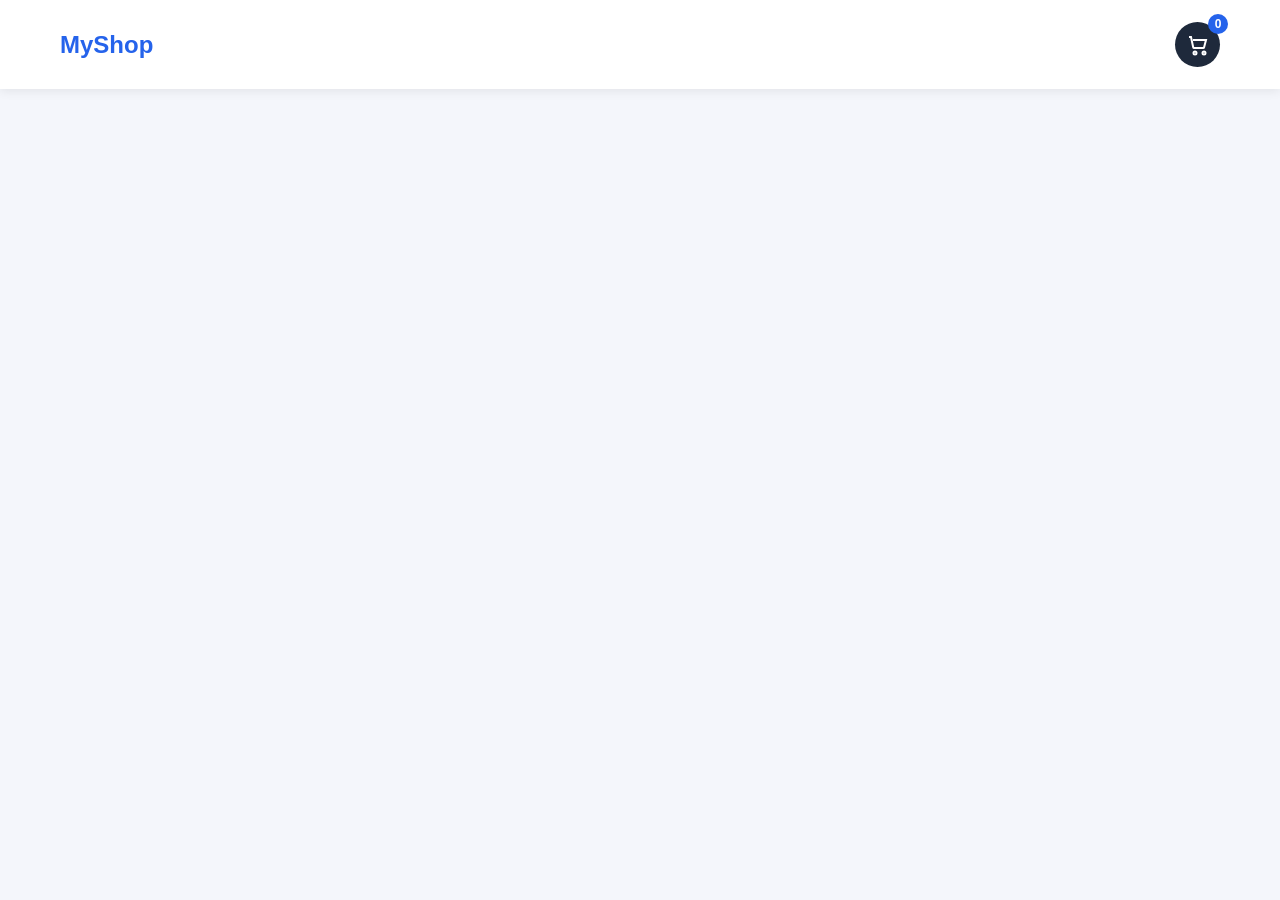
==== index.html @ be61092d "first commit" ====
<!DOCTYPE html>
<html lang="en">
<head>
  <meta charset="UTF-8">
  <meta name="viewport" content="width=device-width, initial-scale=1.0">
  <title>MyShop</title>
  <link rel="stylesheet" href="style.css">
</head>
<body>
    <header>
        <div class="container">
            <div class="navbar">
                <div class="logo">MyShop</div>
                <div class="sebetIcon" onclick="sebetAc()">
                    <svg viewBox="0 0 24 24" width="24" height="24" fill="none" stroke="currentColor" stroke-width="2">
                        <circle cx="9" cy="20" r="1.5"></circle>
                        <circle cx="18" cy="20" r="1.5"></circle>
                        <path d="M3 4h2l2.2 10.2a1 1 0 0 0 1 .8h8.9a1 1 0 0 0 1-.8L20 7H7"></path>
                    </svg>
                    <span id="sebetSayi">0</span>
                </div>
            </div>
        </div>
    </header>
    <div id="qaraFon" onclick="sebetAc()"></div>
    <!-- Sebet -->
    <div id="sebet">
        <div class="sebetTop">
            <h2>Sebet</h2>
            <button onclick="sebetAc()">×</button>
        </div>
        <div id="sebetList"></div>
        <div class="sebetAlt">Umumi: $<span id="yekun">0.00</span></div>
    </div>
    <div class="container">
        <div id="cards"></div>
    </div>

    <script src="app.js"></script>
</body>
</html>
---- style.css ----
* {
    margin: 0;
    padding: 0;
    box-sizing: border-box;
}
body {
    background: #f4f6fb;
    color: #333;
    font-family: Arial, sans-serif;
}
.container {
    max-width: 1200px;
    margin: auto;
    padding: 0 20px;
}
header {
    background: #fff;
    box-shadow: 0 2px 10px rgba(0,0,0,.08);
    position: sticky;
    top: 0;
    z-index: 100;
    margin-bottom: 30px;
}
.navbar {
    display: flex;
    justify-content: space-between;
    align-items: center;
    padding: 22px 0;
}
.logo {
    font-size: 24px;
    font-weight: 700;
    color: #2563eb;
}
.sebetIcon {
    width: 45px;
    height: 45px;
    background: #1e293b;
    color: #fff;
    border-radius: 50%;
    display: flex;
    justify-content: center;
    align-items: center;
    cursor: pointer;
    position: relative;
}
#sebetSayi {
    position: absolute;
    top: -8px;
    right: -8px;
    background: #2563eb;
    color: #fff;
    border-radius: 50%;
    min-width: 20px;
    height: 20px;
    padding: 0 5px;
    display: flex;
    justify-content: center;
    align-items: center;
    font-size: 12px;
    font-weight: bold;
}
#cards {
    display: grid;
    grid-template-columns: repeat(auto-fill,minmax(240px,1fr));
    gap: 25px;
    padding-bottom: 40px;
}
.card {
    background: #fff;
    border-radius: 12px;
    overflow: hidden;
    box-shadow: 0 5px 15px rgba(0,0,0,.06);
    transition: .3s;
}
.card:hover {transform: translateY(-6px);}
.cardImg {
    height: 220px;
    padding: 20px;
}
.cardImg img {
    width: 100%;
    height: 100%;
    object-fit: contain;
    cursor: pointer;
}
.cardBody {padding: 18px;}
.cardBody h3 {
    font-size: 17px;
    margin-bottom: 10px;
    height: 44px;
    overflow: hidden;
    cursor: pointer;
}
.cardBody p {
    font-size: 20px;
    font-weight: 700;
    color: #2563eb;
    margin-bottom: 15px;
}
.cardBody button {
    width: 100%;
    padding: 10px;
    background: #1e293b;
    color: #fff;
    border: none;
    border-radius: 6px;
    cursor: pointer;
    font-weight: 600;
    transition: .3s;
}
.cardBody button:hover {background: #2563eb;}
#qaraFon {
    position: fixed;
    inset: 0;
    background: rgba(0,0,0,.35);
    opacity: 0;
    visibility: hidden;
    transition: .3s;
    z-index: 199;
}
#qaraFon.active {
    opacity: 1;
    visibility: visible;
}
#sebet {
    position: fixed;
    top: 0;
    right: -420px;
    width: 400px;
    max-width: 100%;
    height: 100vh;
    background: #fff;
    box-shadow: -4px 0 16px rgba(0,0,0,.12);
    z-index: 200;
    transition: .35s;
    display: flex;
    flex-direction: column;
}
#sebet.active {right: 0;}
.sebetTop {
    display: flex;
    justify-content: space-between;
    align-items: center;
    padding: 20px;
}
.sebetTop h2 {font-size: 24px;}
.sebetTop button {
    width: 34px;
    height: 34px;
    border: none;
    background: #e5e7eb;
    border-radius: 50%;
    cursor: pointer;
    font-size: 18px;
}
#sebetList {
    flex: 1;
    overflow-y: auto;
    padding: 20px;
}
.sebetItem {
    display: flex;
    gap: 12px;
    border-bottom: 1px solid #eee;
    padding-bottom: 14px;
    margin-bottom: 14px;
}
.sebetItem img {
    width: 70px;
    height: 70px;
    object-fit: contain;
    background: #f8fafc;
    border-radius: 8px;
    padding: 6px;
}
.sebetMelumat {flex: 1;}
.sebetMelumat h4 {
    font-size: 14px;
    margin-bottom: 6px;
}
.sebetMelumat p {
    font-size: 14px;
    color: #555;
    margin-bottom: 8px;
}
.sayBtn {
    display: flex;
    align-items: center;
    gap: 8px;
}
.sayBtn button {
    width: 28px;
    height: 28px;
    border: none;
    background: #1e293b;
    color: #fff;
    border-radius: 50%;
    cursor: pointer;
}
.sayBtn span {
    min-width: 20px;
    text-align: center;
    font-weight: bold;
}
.sebetAlt {
    padding: 20px;
    border-top: 1px solid #eee;
    font-size: 20px;
    font-weight: bold;
}
#detail {
    background: #fff;
    margin-top: 30px;
    border-radius: 12px;
    box-shadow: 0 5px 15px rgba(0,0,0,.06);
    padding: 25px;
    display: flex;
    gap: 30px;
    flex-wrap: wrap;
}
#detail img {
    width: 320px;
    height: 320px;
    object-fit: contain;
}
.detayYazi {
    flex: 1;
    min-width: 260px;
}
.detayYazi h2 {margin-bottom: 15px;}
.detayYazi p {
    margin-bottom: 12px;
    line-height: 1.6;
}
.geri {
    text-decoration: none;
    background: #1e293b;
    color: #fff;
    padding: 10px 16px;
    border-radius: 8px;
}
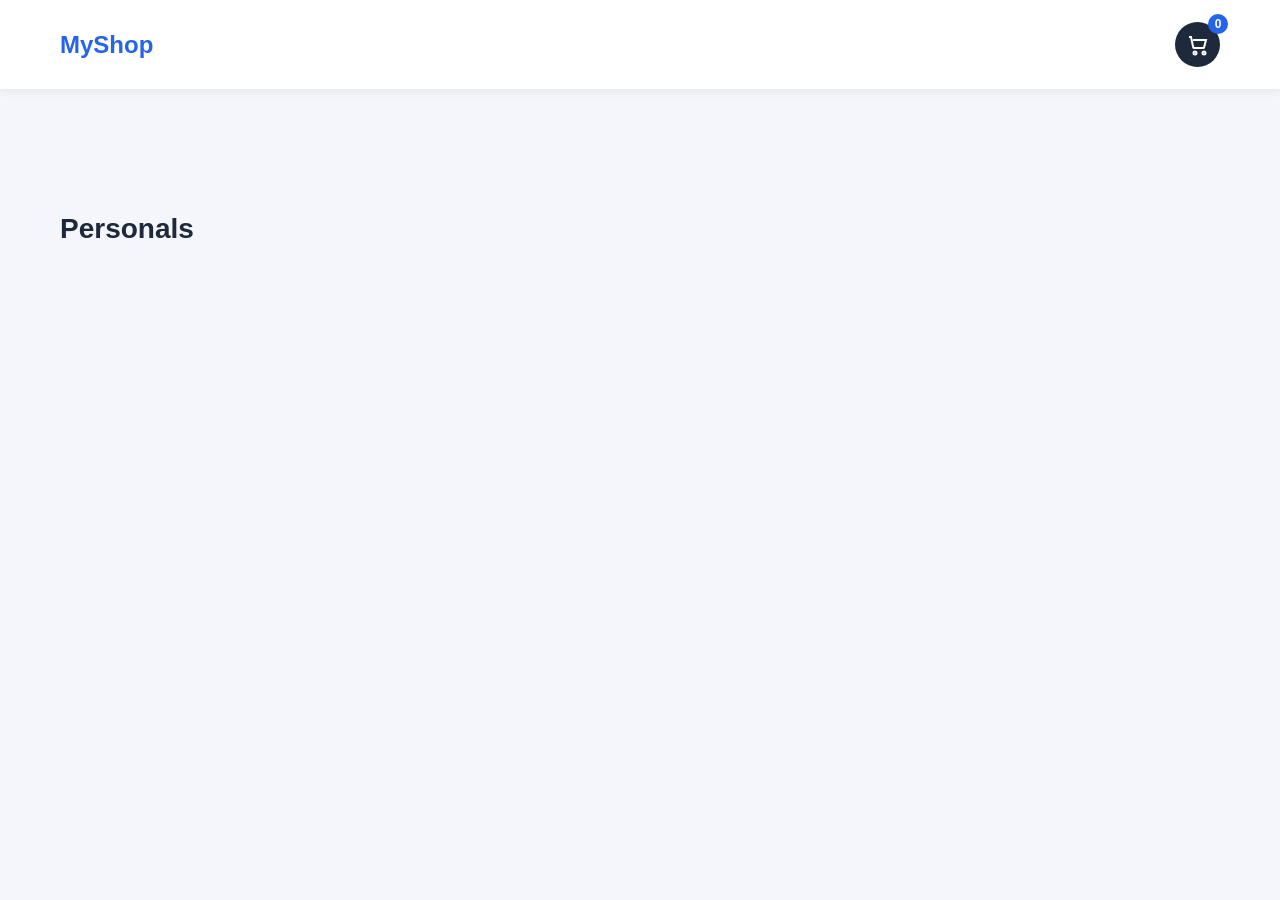
==== commit 45a3d214: "Fix Site" ====
--- a/index.html
+++ b/index.html
@@ -10,7 +10,7 @@
     <header>
         <div class="container">
             <div class="navbar">
-                <div class="logo">MyShop</div>
+                <div class="logo"><a href="index.html">MyShop</a></div>
                 <div class="sebetIcon" onclick="sebetAc()">
                     <svg viewBox="0 0 24 24" width="24" height="24" fill="none" stroke="currentColor" stroke-width="2">
                         <circle cx="9" cy="20" r="1.5"></circle>
@@ -35,6 +35,13 @@
     <div class="container">
         <div id="cards"></div>
     </div>
+    <br>
+    <br>
+    <br>
+    <div class="container">
+        <h2 class="basliq">Personals</h2>
+        <div id="personal"></div>
+    </div>
 
     <script src="app.js"></script>
 </body>
--- a/style.css
+++ b/style.css
@@ -27,7 +27,8 @@
     align-items: center;
     padding: 22px 0;
 }
-.logo {
+.logo a{
+    text-decoration: none;
     font-size: 24px;
     font-weight: 700;
     color: #2563eb;
@@ -240,3 +241,46 @@
     padding: 10px 16px;
     border-radius: 8px;
 }
+.basliq {
+    font-size: 28px;
+    margin-bottom: 20px;
+    color: #1e293b;
+}
+#personal {
+    display: grid;
+    grid-template-columns: repeat(auto-fill,minmax(240px,1fr));
+    gap: 25px;
+    padding-bottom: 40px;
+}
+.personalCard {
+    background: #fff;
+    border-radius: 12px;
+    overflow: hidden;
+    box-shadow: 0 5px 15px rgba(0,0,0,.06);
+    transition: .3s;
+}
+.personalCard:hover {
+    transform: translateY(-6px);
+}
+.personalImg {
+    height: 220px;
+    padding: 20px;
+}
+.personalImg img {
+    width: 100%;
+    height: 100%;
+    object-fit: cover;
+    border-radius: 10px;
+}
+.personalBody {
+    padding: 18px;
+}
+.personalBody h3 {
+    font-size: 18px;
+    margin-bottom: 8px;
+}
+.personalBody p {
+    font-size: 15px;
+    color: #555;
+    margin-bottom: 6px;
+}
